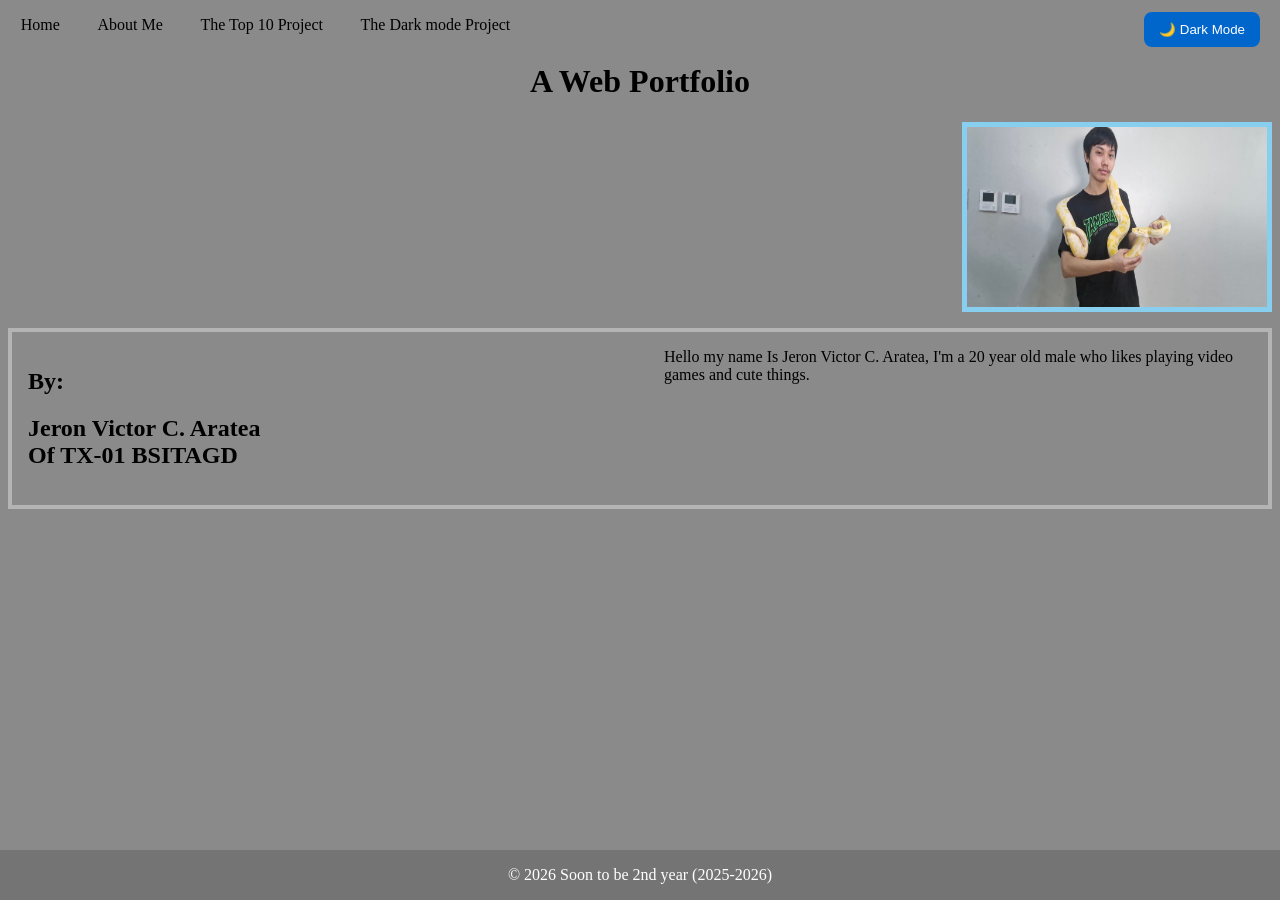
==== Index.html @ de4d33ae "Add files via upload" ====
<!DOCTYPE html>
<html>
<head>
    <Title>
        Web Portfolio
    </Title>
    <link rel="stylesheet" href="nice.css">
        <div class="buttons">
    <button class="dark-btn" onclick="toggleMode()">
        🌙 Dark Mode
    </button>
</div>
</head>
<body>
        <header>
        <div class="nav-links">
        <a href="web.html">Home</a>
        <a href="aboutme.html">About Me</a>
        <a href="prj1.html">The Top 10 Project</a>
        <a href="prj2.html">The Dark mode Project</a>
    </div>
</header>
<center><h1>A Web Portfolio</h1></center>
<img src="snek.jpg"  alt="snek" class="img">
<article>
<div class="words">
    <div class="border">
        <h1></bold>By:</bold></h1>
<h2>Jeron Victor C. Aratea <br>Of TX-01 BSITAGD</h2>
        </div>
        <div class="border">
            Hello my name Is Jeron Victor C. Aratea, I'm a 20 year old male who likes playing video games and cute things.
        </div>
</div>
</article>
<div class="footer">
  <footer>
    <p>© 2026 Soon to be 2nd year (2025-2026)</p>
  </footer>
  </div>
    <script src="one.js"></script>
</body>

</html>
---- nice.css ----
.buttons{
    position:fixed;
    top:12px;
    right:20px;
}
.dark-btn{
    background:#0066cc;
    color:white;
    border:none;
    padding:10px 15px;
    border-radius:8px;
    cursor:pointer;
}
 

body.dark-mode .container{
    background:#4e4e4e;
    color:#f0f0f0;
}
 

body.dark-mode h1,
body.dark-mode h2{
    color:#005fbf;
}
 

body.dark-mode .section h2{
    border-bottom-color:#004080;
}
body.dark-mode{
    background:#464646;
    color:#f0f0f0;
}
.footer {
   position: fixed;
   left: 0;
   bottom: 0;
   width: 100%;
   background-color: rgb(116, 116, 116);
   color: white;
   text-align: center;
}
body {
  margin: 1;
  padding: 0;
  background-color: #8a8a8a;
}
.img {
      border: 5px solid #87ceef;
    display: block;
  width : 300px ;
  height: 180px;
  margin-left: auto;
  margin-right: 1000;
  margin-top: 100;
}
.words {
    border: 4px solid #b4b4b4;
  display:grid;
   grid-template-columns:repeat(auto-fit,minmax(220px,1fr));
    gap:1rem;
     margin-top:1rem;
}
.border {
    padding: 1rem;
}
.navbar{
  max-width:1100px; margin:0 auto; padding:1rem 1.25rem;
  display:flex; align-items:center; justify-content:space-between; gap:1rem;
}
.brand{font-weight:800; color:var(--text); text-decoration:none}
.nav-links{display:flex; flex-wrap:wrap; gap:.75rem; align-items:center}
.nav-links a{
  color:var(--text); text-decoration:none; padding:.5rem .8rem; border-radius:999px;
}
.nav-links a:hover{background:rgba(79,70,229,.12)}

.prj {
      border: 5px solid #d0d0d0;
}
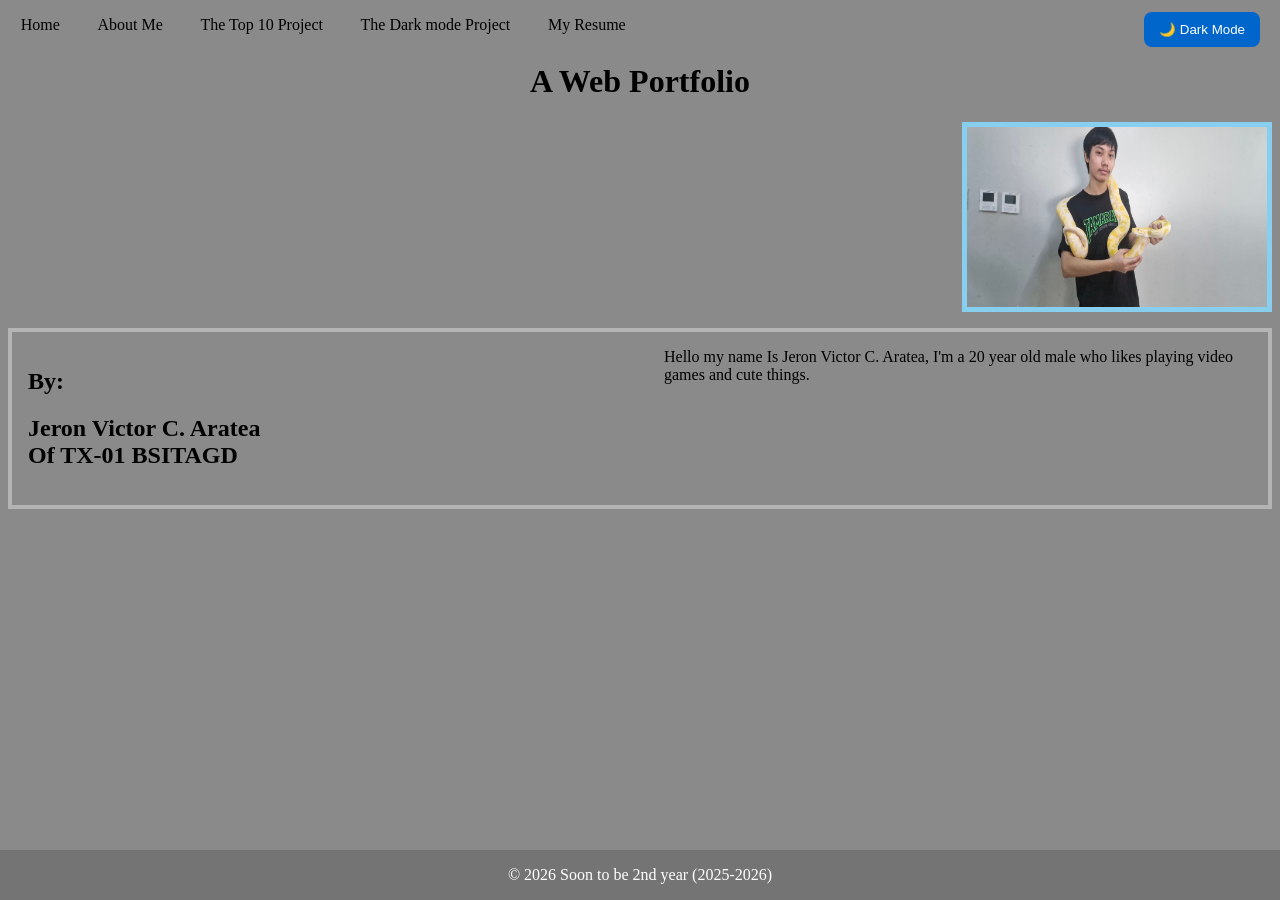
==== commit ffae2b02: "Add files via upload" ====
--- a/Index.html
+++ b/Index.html
@@ -14,10 +14,11 @@
 <body>
         <header>
         <div class="nav-links">
-        <a href="web.html">Home</a>
+        <a href="index.html">Home</a>
         <a href="aboutme.html">About Me</a>
         <a href="prj1.html">The Top 10 Project</a>
         <a href="prj2.html">The Dark mode Project</a>
+        <a href="experience.html">My Resume</a>
     </div>
 </header>
 <center><h1>A Web Portfolio</h1></center>
